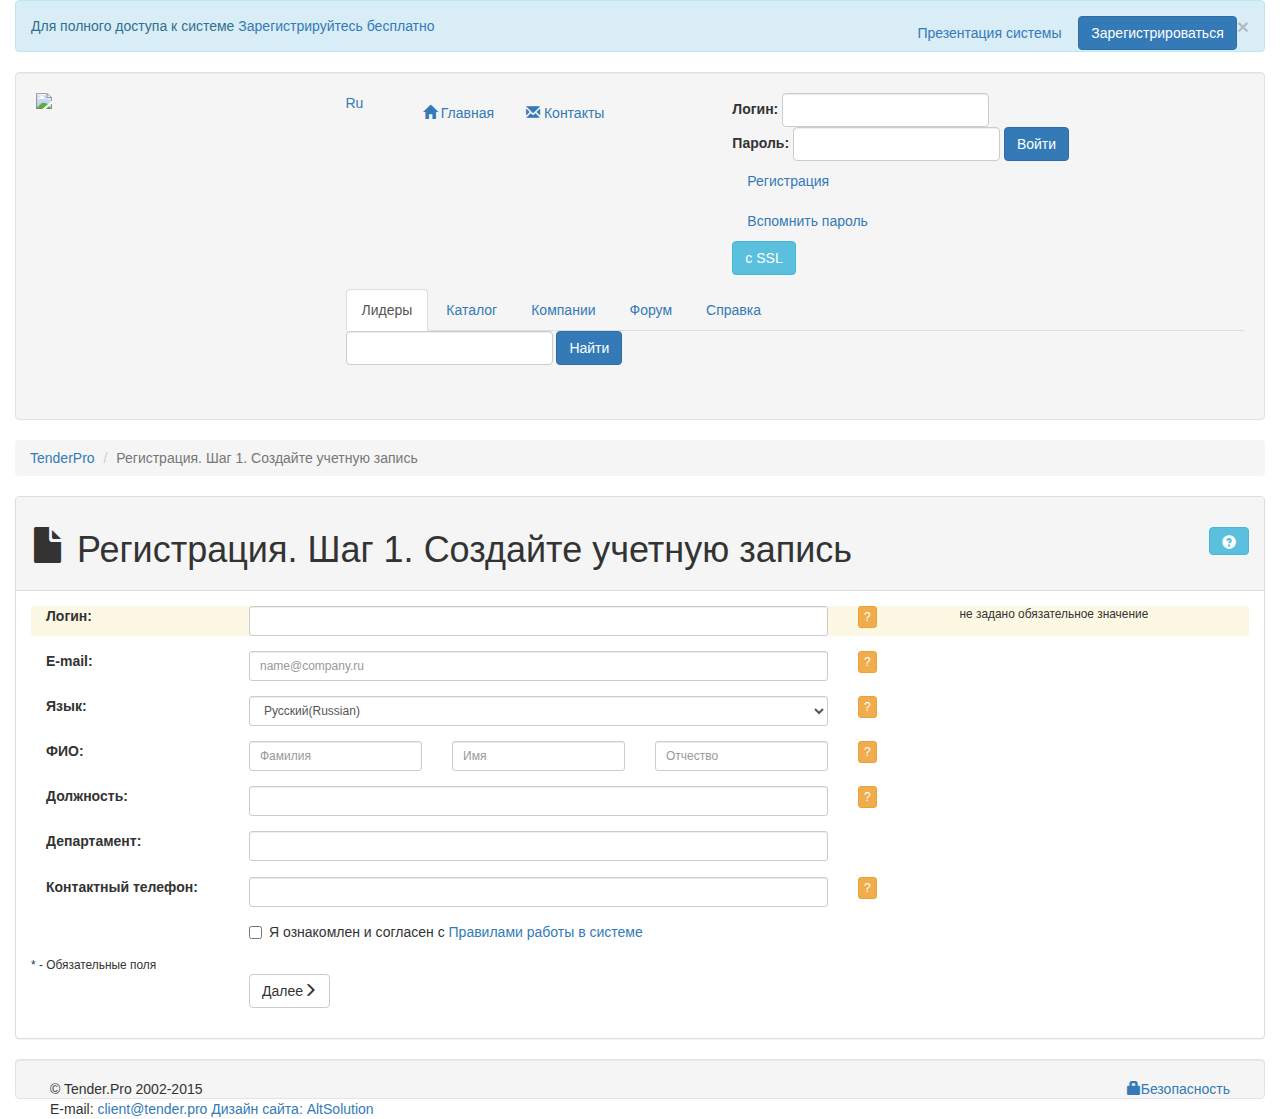
==== version/index.html @ ef75043a "sceleton" ====
<!DOCTYPE>
<html>
    <head>
        <title>Регистрация. Шаг 1. Создайте учетную запись - Tender.Pro</title>
        <meta http-equiv="Content-Type" content="text/html; charset=UTF-8">

        <link rel="stylesheet" href="https://maxcdn.bootstrapcdn.com/bootstrap/3.3.5/css/bootstrap.min.css"/>
        <link rel="stylesheet" href="../css/index.css"/>

        <script src="https://ajax.googleapis.com/ajax/libs/jquery/2.1.4/jquery.min.js"></script>
        <script src="https://maxcdn.bootstrapcdn.com/bootstrap/3.3.5/js/bootstrap.min.js"></script>
        <script src="../js/index.js"></script>
    </head>
    <body>
        <div class="container-fluid">
            <div class="alert alert-info">
                Для полного доступа к системе <a href="">Зарегистрируйтесь бесплатно</a>
                <span class="pull-right">
                    <a href="" class="btn btn-link">Презентация системы</a>
                    <a href="" class="btn btn-primary">Зарегистрироваться</a>
                    <button class="close" data-dismiss="alert">&times;</button>
                </span>

            </div>

            <div class="well header">
                <div class="navbar">
                    <div class="navbar-inner row">
                        <div class="col-md-3">
                            <a href="" class="brand"><img src="../images/header/header_logo.png"/></a>
                        </div>
                        <div class="col-md-9">
                            <div class="row">
                                <div class="dropdown col-md-1">
                                    <a href="" class="dropdown-toggle" data-toggle="dropdown">
                                        <span class="ic-flag ic-flag-ru"></span>
                                        Ru
                                    </a>
                                    <ul class="dropdown-menu">
                                        <li><a href="">
                                            <span class="ic-flag ic-flag-ru"></span>
                                            Ru
                                        </a></li>
                                        <li><a href="">
                                            <span class="ic-flag ic-flag-ua"></span>
                                            Ua
                                        </a></li>
                                        <li><a href="">
                                            <span class="ic-flag ic-flag-en"></span>
                                            En
                                        </a></li>
                                    </ul>
                                </div>
                                <ul class="nav nav-pills col-md-4">
                                    <li><a href=""><i class="glyphicon glyphicon-home"></i> Главная</a></li>
                                    <li><a href=""><i class="glyphicon glyphicon-envelope"></i> Контакты</a> </li>
                                </ul>
                                <form class="enter-form form-inline col-md-6">
                                    <div class="form-group">
                                        <label for="login">Логин:</label>
                                        <input type="text" class="form-control" id="login" />
                                    </div>
                                    <div class="form-group">
                                        <label for="password">Пароль:</label>
                                        <input type="text" class="form-control" id="password" />
                                    </div>
                                    <button type="submit" class="btn btn-primary">Войти</button>
                                    <div class="form-group">
                                        <ul class="nav">
                                            <li><a href="">Регистрация</a></li>
                                            <li><a href="">Вспомнить пароль</a></li>
                                        </ul>
                                        <a href="" class="btn btn-info">с SSL</a>
                                    </div>
                                </form>
                            </div>
                            <ul class="nav nav-tabs">
                                <li class="active"><a href="">Лидеры</a></li>
                                <li><a href="">Каталог</a></li>
                                <li><a href="">Компании</a></li>
                                <li><a href="">Форум</a></li>
                                <li><a href="">Справка</a></li>
                            </ul>
                            <form class="form-inline search-form">
                                <div class="form-group">
                                    <input type="text" class="form-control search-qery"
                                           plaseholder="Поиск по тендерам"/>
                                    <button type="submit" class="btn btn-primary">Найти</button>
                                </div>
                            </form>
                        </div>

                    </div>
                </div>
            </div>
            <ul class="breadcrumb">
                <li><a href="">TenderPro</a></li>
                <li class="active">Регистрация. Шаг 1. Создайте учетную запись</li>
            </ul>
            <div class="panel panel-default main-content">
                <div class="panel-heading">
                    <h1 class="main-header">
                        <i class="glyphicon glyphicon-file"></i>
                        Регистрация. Шаг 1. Создайте учетную запись
                        <a href="" class="btn btn-info btn-rnd pull-right"
                           title="Справка"><i class="glyphicon glyphicon-question-sign"></i></a>
                    </h1>
                </div>
                <div class="panel-body">
                    <form>
                        <div class="form-group clearfix bg-warning main-form-group">
                            <label class="col-md-2 control-label">Логин:</label>
                            <div class="col-md-6 input-group-sm">
                                <input type="text" class="form-control"/>

                            </div>
                            <div class="col-md-1 btn-group-xs">
                                <button type="button" class="btn btn-warning btn-rnd" data-toggle="tooltip"
                                        data-placement="right"
                                        title="Не менее пяти символов, допустимы только латинские буквы и цифры">
                                    ?
                                </button>
                            </div>
                            <div class="col-md-3 error-text">
                                <small>не задано обязательное значение</small>
                            </div>
                        </div>
                        <div class="form-group clearfix main-form-group">
                            <label class="col-md-2 control-label">E-mail:</label>
                            <div class="col-md-6 input-group-sm">
                                <input type="email" placeholder="name@company.ru" class="form-control"/>
                            </div>
                            <div class="col-md-1 btn-group-xs">
                                <button type="button" class="btn btn-warning btn-rnd" data-toggle="tooltip"
                                        data-placement="right"
                                        title="На указанный e-mail будет выслано письмо с подтверждением">
                                    ?
                                </button>
                            </div>
                            <div class="col-md-3 error-text">
                            </div>
                        </div>
                        <div class="form-group clearfix main-form-group">
                            <label class="col-md-2 control-label">Язык:</label>
                            <div class="col-md-6 input-group-sm">
                                <select class="selectpicker form-control">
                                    <option selected="selected">Русский(Russian)</option>
                                    <option>English</option>
                                </select>
                            </div>
                            <div class="col-md-1 btn-group-xs">
                                <button type="button" class="btn btn-warning btn-rnd" data-toggle="tooltip"
                                        data-placement="right"
                                        title="Язык по умолчанию для вашей учетной записи">
                                    ?
                                </button>
                            </div>
                            <div class="col-md-3 error-text">
                            </div>
                        </div>
                        <div class="form-group clearfix main-form-group">
                            <label class="col-md-2 control-label">ФИО:</label>
                            <div class="col-md-2 input-group-sm">
                                <input type="text" class="form-control" placeholder="Фамилия"/>
                            </div>
                            <div class="col-md-2 input-group-sm">
                                <input type="text" class="form-control" placeholder="Имя"/>
                            </div>
                            <div class="col-md-2 input-group-sm">
                                <input type="text" class="form-control" placeholder="Отчество"/>
                            </div>
                            <div class="col-md-1 btn-group-xs">
                                <button type="button" class="btn btn-warning btn-rnd" data-toggle="tooltip"
                                        data-placement="right"
                                        title="ФИО администратора учетной записи">
                                    ?
                                </button>
                            </div>
                            <div class="col-md-4 error-text">
                            </div>
                        </div>
                        <div class="form-group clearfix">
                            <label class="col-md-2 control-label">Должность:</label>
                            <div class="col-md-6 input-group-sm">
                                <input type="text" class="form-control"/>
                            </div>
                            <div class="col-md-1 btn-group-xs">
                                <button type="button" class="btn btn-warning btn-rnd" data-toggle="tooltip"
                                        data-placement="right"
                                        title="Должность или направление деятельности, например &quot;Экономист&quot; или &quot;Буровое и обогатительное оборудование&quot;">
                                    ?
                                </button>
                            </div>
                            <div class="col-md-4 error-text">
                            </div>
                        </div>
                        <div class="form-group clearfix">
                            <label class="col-md-2 control-label">Департамент:</label>
                            <div class="col-md-6 input-group-sm">
                                <input type="text" class="form-control"/>
                            </div>
                            <div class="col-md-4 error-text col-md-offset-1">
                            </div>
                        </div>
                        <div class="form-group clearfix main-form-group">
                            <label class="col-md-2 control-label">Контактный телефон:</label>
                            <div class="col-md-6 input-group-sm">
                                <input type="text" class="form-control"/>
                            </div>
                            <div class="col-md-1 btn-group-xs">
                                <button type="button" class="btn btn-warning btn-rnd" data-toggle="tooltip"
                                        data-placement="right"
                                        title="Номер телефона в федеральном формате, например +7-912-866-12-34 или +7(945) 123-45-56">
                                    ?
                                </button>
                            </div>
                            <div class="col-md-3 error-text">
                            </div>
                        </div>
                        <div class="form-group clearfix">
                            <div class="col-md-10 input-group-sm col-md-offset-2">
                                <label class="checkbox-inline">
                                    <input type="checkbox"/>
                                    Я ознакомлен и согласен с <a href="" target="_blank">Правилами работы в системе</a>
                                </label>
                            </div>
                        </div>
                        <div class="footnote clearfix">
                            <small><span class="star">*</span> - Обязательные поля</small>
                        </div>
                        <div class="form-group clearfix">
                            <div class="col-md-10 col-md-offset-2">
                                <button type="submit" class="btn btn-default">
                                    Далее<i class="glyphicon glyphicon-menu-right"></i>
                                </button>
                            </div>
                        </div>
                    </form>
                </div>
            </div>
            <div class="well footer">
                <div class="col-md-6 text-left copy-text">
                    &copy; Tender.Pro 2002-2015<br/>
                    E-mail: <a href="mailto:client@tender.pro">client@tender.pro</a>
                    <a href="" target="_blank">Дизайн сайта: AltSolution</a>
                </div>
                <div class="col-md-6 text-right">
                    <span class="browsers" title="Совместим с различными браузерами"></span>
                    <a href=""><i class="glyphicon glyphicon-lock"></i>Безопасность</a>
                </div>
            </div>

        </div>
    </body>
</html>
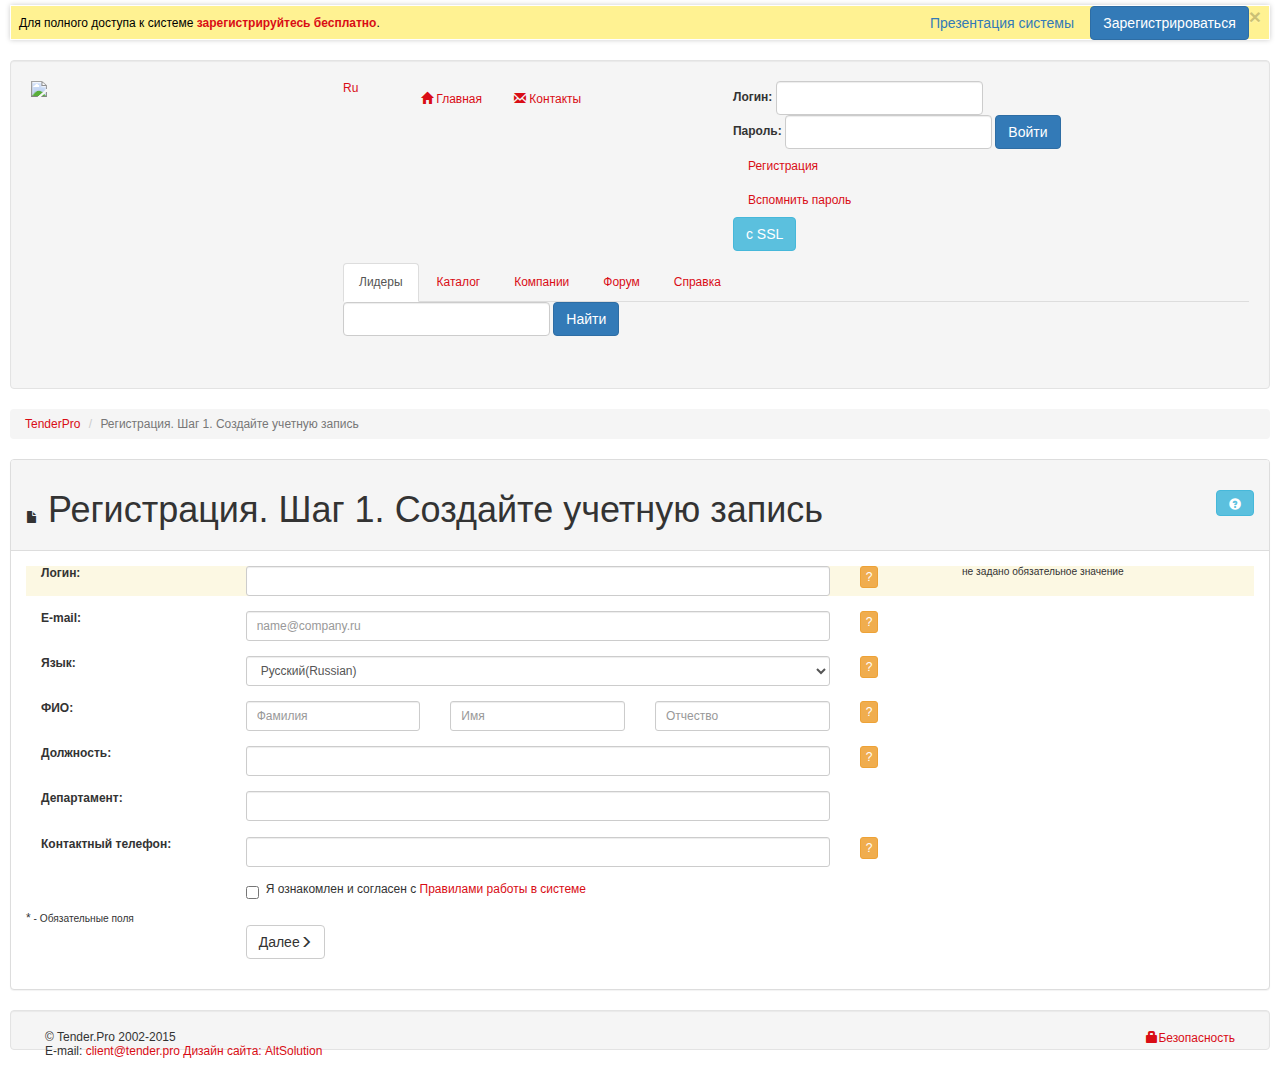
==== commit 3eb63bf7: "styles" ====
--- a/version/index.html
+++ b/version/index.html
@@ -13,8 +13,8 @@
     </head>
     <body>
         <div class="container-fluid">
-            <div class="alert alert-info">
-                Для полного доступа к системе <a href="">Зарегистрируйтесь бесплатно</a>
+            <div class="alert alert-info main-page-alert">
+                Для полного доступа к системе <b>зарегистрируйтесь бесплатно</b>.
                 <span class="pull-right">
                     <a href="" class="btn btn-link">Презентация системы</a>
                     <a href="" class="btn btn-primary">Зарегистрироваться</a>
--- a/css/index.css
+++ b/css/index.css
@@ -0,0 +1,36 @@
+*{
+    font: normal 12px Tahoma, Helvetica, sans-serif;
+}
+
+a{
+    color: #D90D15;
+}
+
+.container-fluid{
+    padding: 0 10px;
+}
+
+.alert{
+    margin-top: 5px;
+    border: 1px solid #FFFFFF;
+    padding: 0 8px;
+    height: 35px;
+    line-height: 35px;
+    -webkit-box-shadow: 0px 0px 5px 0px rgba(204,204,204,1);
+    -moz-box-shadow: 0px 0px 5px 0px rgba(204,204,204,1);
+    box-shadow: 0px 0px 5px 0px rgba(204,204,204,1);
+    border-radius: 0;
+}
+
+.alert-info{
+    background: #fff292;
+    color: #000000;
+}
+
+    .alert-info > b{
+        color: #D90D15;
+    }
+
+.main-page-alert{
+    display: none;
+}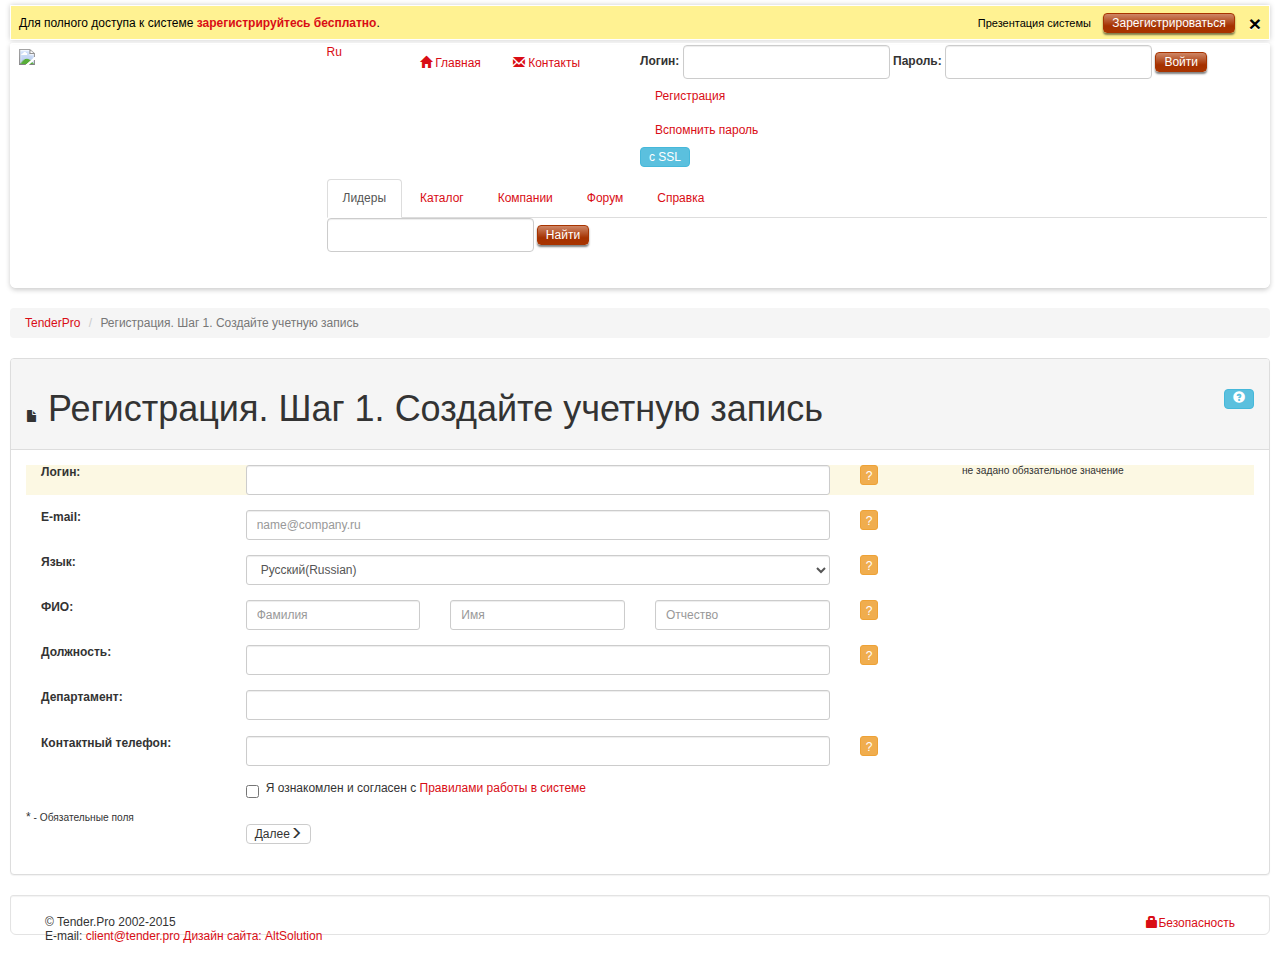
==== commit 0e8523e7: "styles" ====
--- a/version/index.html
+++ b/version/index.html
@@ -3,6 +3,8 @@
     <head>
         <title>Регистрация. Шаг 1. Создайте учетную запись - Tender.Pro</title>
         <meta http-equiv="Content-Type" content="text/html; charset=UTF-8">
+
+        <link rel="icon" href="http://www.tender.pro/favicon.ico"/>
 
         <link rel="stylesheet" href="https://maxcdn.bootstrapcdn.com/bootstrap/3.3.5/css/bootstrap.min.css"/>
         <link rel="stylesheet" href="../css/index.css"/>
@@ -51,11 +53,11 @@
                                         </a></li>
                                     </ul>
                                 </div>
-                                <ul class="nav nav-pills col-md-4">
+                                <ul class="nav nav-pills col-md-3">
                                     <li><a href=""><i class="glyphicon glyphicon-home"></i> Главная</a></li>
                                     <li><a href=""><i class="glyphicon glyphicon-envelope"></i> Контакты</a> </li>
                                 </ul>
-                                <form class="enter-form form-inline col-md-6">
+                                <form class="enter-form form-inline col-md-8">
                                     <div class="form-group">
                                         <label for="login">Логин:</label>
                                         <input type="text" class="form-control" id="login" />
--- a/css/index.css
+++ b/css/index.css
@@ -11,7 +11,7 @@
 }
 
 .alert{
-    margin-top: 5px;
+    margin: 5px 0 3px 0;
     border: 1px solid #FFFFFF;
     padding: 0 8px;
     height: 35px;
@@ -31,6 +31,97 @@
         color: #D90D15;
     }
 
+    .alert-info .close{
+        opacity: 1;
+        margin-left: 14px;
+        outline: none;
+    }
+
+        .alert-info .close:hover{
+            color: #D90D15;
+        }
+
+
 .main-page-alert{
     display: none;
-}+}
+    .main-page-alert .pull-right{
+        padding-top: 7px;
+    }
+        .main-page-alert .pull-right a.btn-link{
+            color: #000000;
+            font-size: 11px;
+        }
+
+.btn{
+    height: 20px;
+    line-height: 18px;
+    padding: 0 8px;
+    font-size: 12px;
+}
+.btn-primary{
+    border: 1px #a83400 solid;
+    -webkit-box-shadow: 0 2px 2px 0 rgba(0,0,0,0.5);
+    -moz-box-shadow: 0 2px 2px 0 rgba(0,0,0,0.5);
+    box-shadow: 0 2px 2px 0 rgba(0,0,0,0.5);
+    background: url([data-uri]);
+    background: -moz-linear-gradient(top, #ce8767 0%, #a53100 66%, #a83400 100%); /* FF3.6+ */
+    background: -webkit-gradient(linear, left top, left bottom, color-stop(0%,#ce8767), color-stop(66%,#a53100), color-stop(100%,#a83400)); /* Chrome,Safari4+ */
+    background: -webkit-linear-gradient(top, #ce8767 0%,#a53100 66%,#a83400 100%); /* Chrome10+,Safari5.1+ */
+    background: -o-linear-gradient(top, #ce8767 0%,#a53100 66%,#a83400 100%); /* Opera 11.10+ */
+    background: -ms-linear-gradient(top, #ce8767 0%,#a53100 66%,#a83400 100%); /* IE10+ */
+    background: linear-gradient(to bottom, #ce8767 0%,#a53100 66%,#a83400 100%); /* W3C */
+    filter: progid:DXImageTransform.Microsoft.gradient( startColorstr='#ce8767', endColorstr='#a83400',GradientType=0 ); /* IE6-8 */
+}
+.btn-primary:hover{
+    border: 1px #a83400 solid;
+    background: #a53100;
+    -webkit-box-shadow: 0 -2px 2px 0 rgba(0,0,0,0.5);
+    -moz-box-shadow: 0 -2px 2px 0 rgba(0,0,0,0.5);
+    box-shadow: 0 -2px 2px 0 rgba(0,0,0,0.5);
+}
+
+.well{
+    background: transparent;
+    -webkit-border-radius: 3px;
+    -webkit-border-bottom-right-radius: 6px;
+    -webkit-border-bottom-left-radius: 6px;
+    -moz-border-radius: 3px;
+    -moz-border-radius-bottomright: 6px;
+    -moz-border-radius-bottomleft: 6px;
+    border-radius: 3px;
+    border-bottom-right-radius: 6px;
+    border-bottom-left-radius: 6px;
+}
+
+    .well.header{
+        padding: 0;
+        border-color: #FFFFFF;
+        border-width: 1px 2px 3px 2px;
+        -webkit-box-shadow: 0 2px 5px 0 rgba(204,204,204,1);
+        -moz-box-shadow: 0 2px 5px 0 rgba(204,204,204,1);
+        box-shadow: 0 2px 5px 0 rgba(204,204,204,1);
+
+        background: url("../images/header/header_top_back.png") repeat-x left -3px;
+    }
+
+        .well.header .col-md-1,
+        .well.header .col-md-2,
+        .well.header .col-md-3,
+        .well.header .col-md-4,
+        .well.header .col-md-5,
+        .well.header .col-md-6,
+        .well.header .col-md-7,
+        .well.header .col-md-8,
+        .well.header .col-md-9{
+            padding: 0;
+        }
+        .well.header .row{
+            margin-left: 0;
+            margin-right: 0;
+        }
+
+        .well.header .brand{
+            display: inline-block;
+            padding: 4px 6px;
+        }
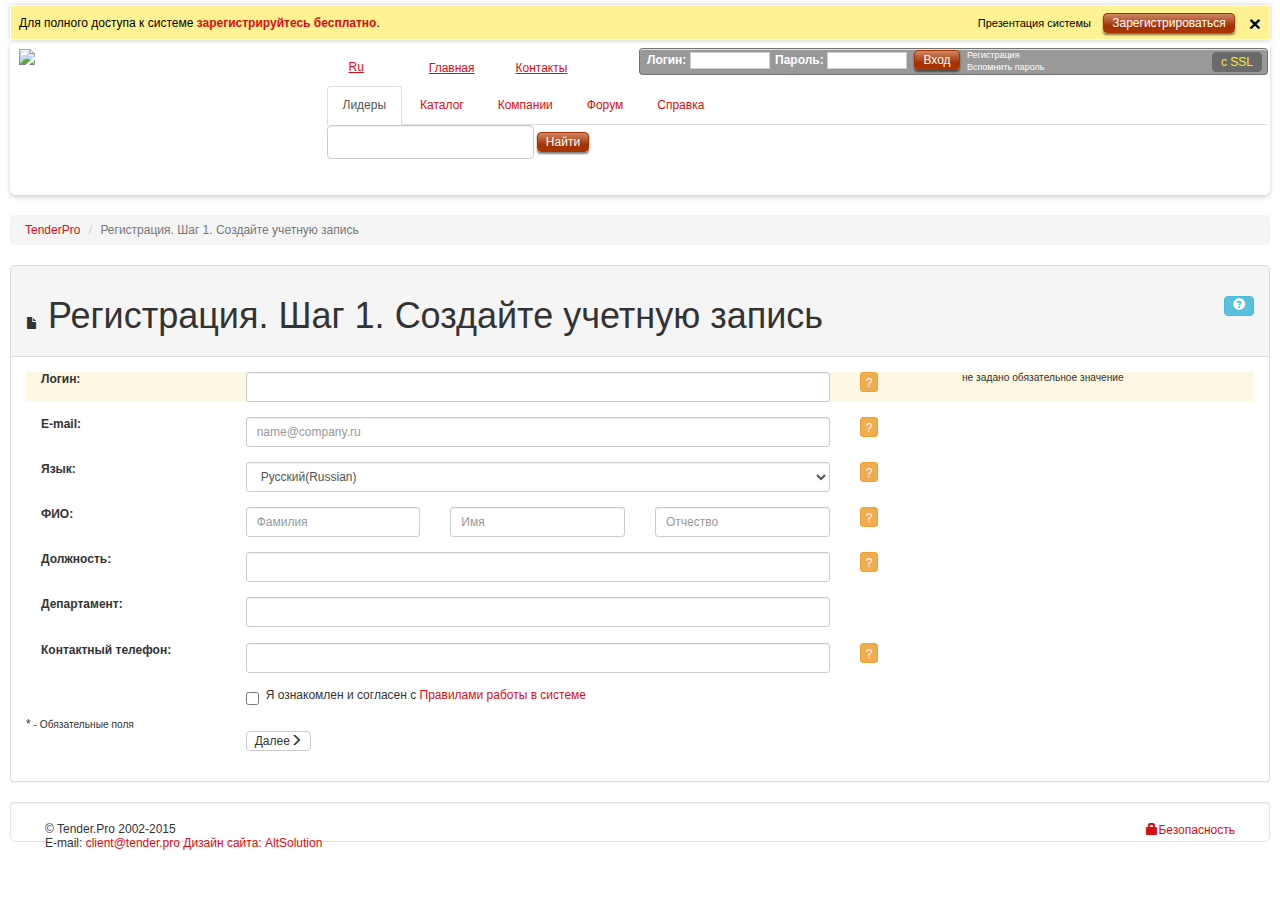
==== commit 1ea1a38a: "styles" ====
--- a/version/index.html
+++ b/version/index.html
@@ -32,7 +32,7 @@
                             <a href="" class="brand"><img src="../images/header/header_logo.png"/></a>
                         </div>
                         <div class="col-md-9">
-                            <div class="row">
+                            <div class="row first-nav-row">
                                 <div class="dropdown col-md-1">
                                     <a href="" class="dropdown-toggle" data-toggle="dropdown">
                                         <span class="ic-flag ic-flag-ru"></span>
@@ -54,8 +54,8 @@
                                     </ul>
                                 </div>
                                 <ul class="nav nav-pills col-md-3">
-                                    <li><a href=""><i class="glyphicon glyphicon-home"></i> Главная</a></li>
-                                    <li><a href=""><i class="glyphicon glyphicon-envelope"></i> Контакты</a> </li>
+                                    <li><a href=""><i class="glyphicon glyphicon-home"></i>Главная</a></li>
+                                    <li><a href=""><i class="glyphicon glyphicon-envelope"></i>Контакты</a> </li>
                                 </ul>
                                 <form class="enter-form form-inline col-md-8">
                                     <div class="form-group">
@@ -64,16 +64,16 @@
                                     </div>
                                     <div class="form-group">
                                         <label for="password">Пароль:</label>
-                                        <input type="text" class="form-control" id="password" />
+                                        <input type="password" class="form-control" id="password" />
                                     </div>
-                                    <button type="submit" class="btn btn-primary">Войти</button>
+                                    <button type="submit" class="btn btn-primary">Вход</button>
                                     <div class="form-group">
                                         <ul class="nav">
                                             <li><a href="">Регистрация</a></li>
                                             <li><a href="">Вспомнить пароль</a></li>
                                         </ul>
-                                        <a href="" class="btn btn-info">с SSL</a>
                                     </div>
+                                    <a href="" class="btn btn-info">с SSL</a>
                                 </form>
                             </div>
                             <ul class="nav nav-tabs">
--- a/css/index.css
+++ b/css/index.css
@@ -125,3 +125,162 @@
             display: inline-block;
             padding: 4px 6px;
         }
+
+        .well.header .first-nav-row{
+            height: 40px;
+        }
+
+            .well.header .first-nav-row .dropdown{
+                position: relative;
+                padding-top: 14px;
+            }
+
+                .well.header .first-nav-row .dropdown:hover .dropdown-menu{
+                   display: block;
+                }
+
+            .well.header .first-nav-row .dropdown-toggle{
+                text-decoration: underline;
+                line-height: 16px;
+            }
+
+                .well.header .first-nav-row .dropdown-toggle:hover{
+                    color: #D90D15;
+                    text-decoration: none;
+                }
+
+            .well.header .first-nav-row .dropdown-menu{
+                position: absolute;
+                top: 7px;
+                left: -7px;
+                padding: 2px 0;
+                min-width: 40px;
+                background: #f3f3f3;
+            }
+
+                .well.header .first-nav-row .dropdown-menu>li>a{
+                    padding: 2px 6px;
+                    color: #D90D15;
+                    text-decoration: underline;
+                }
+
+                    .well.header .first-nav-row .dropdown-menu>li>a:hover{
+                        background: transparent;
+                        text-decoration: none;
+                    }
+
+            .well.header .first-nav-row .nav-pills{
+                padding-top: 5px;
+            }
+
+                .well.header .first-nav-row .nav-pills > li > a{
+                    padding-left: 0;
+                    text-decoration: underline;
+                }
+
+                    .well.header .first-nav-row .nav-pills > li > a:hover {
+                        text-decoration: none;
+                        background: transparent;
+                        color: #D90D15;
+                    }
+
+        .well.header .nav-tabs{
+            background: ;
+        }
+
+.ic-flag{
+    display: block;
+    float: left;
+    width: 16px;
+    height: 11px;
+    margin: 2px 6px 0 0;
+    background: url(../images/icons/flags_matrix.png) 0 0 no-repeat;
+}
+.ic-flag-ru{
+    background-position: -288px -231px;
+}
+.ic-flag-ua{
+    background-position: -336px -11px;
+}
+.ic-flag-en{
+    background-position: -336px -121px;
+}
+
+.glyphicon-home,
+.glyphicon-envelope{
+    width: 12px;
+    height: 12px;
+    display: inline-block;
+    margin-right: 12px;
+}
+
+.glyphicon-home:before,
+.glyphicon-envelope:before{
+    content:" ";
+}
+
+.glyphicon-home{
+    background: url("../images/header/header_icon_home.gif") no-repeat left top;
+}
+.glyphicon-envelope{
+    background: url("../images/header/header_icon_contacts.gif") no-repeat left top;
+}
+
+.enter-form{
+    margin-top: 4px;
+    background: #999999;
+    padding: 0 5px!important;
+    border-top: 1px solid #e3e3e3;
+    -webkit-border-radius: 3px;
+    -moz-border-radius: 3px;
+    border-radius: 3px;
+    -webkit-box-shadow: 0px 0px 0px 1px rgba(101,101,101,0.91);
+    -moz-box-shadow: 0px 0px 0px 1px rgba(101,101,101,0.91);
+    box-shadow: 0px 0px 0px 1px rgba(101,101,101,0.91);
+}
+
+    .enter-form .form-group{
+        padding-left: 2px;
+    }
+
+        .enter-form .form-group label{
+            color: #FFFFFF;
+        }
+
+        .enter-form .form-group .form-control{
+            border-radius: 0;
+            width: 80px;
+            padding: 0;
+            font-size: 13px;
+            line-height: 17px;
+            height: 17px;
+            text-indent: 2px;
+            box-shadow: none;
+        }
+
+    .enter-form .btn-primary{
+        margin: -4px 0 0 4px;
+    }
+
+    .enter-form .nav{
+        float: left;
+    }
+
+    .enter-form .nav>li>a{
+        padding: 0 0 2px 2px;
+        color: #FFFFFF;
+        font-size: 9px;
+    }
+
+        .enter-form .nav>li>a:hover{
+            background: none;
+            color: #FFE51F;
+        }
+
+    .enter-form .btn-info{
+        float: right;
+        margin-top: 2px;
+        background: #6a6a6a;
+        border-color: #6a6a6a;
+        color: #FFE51F;
+    }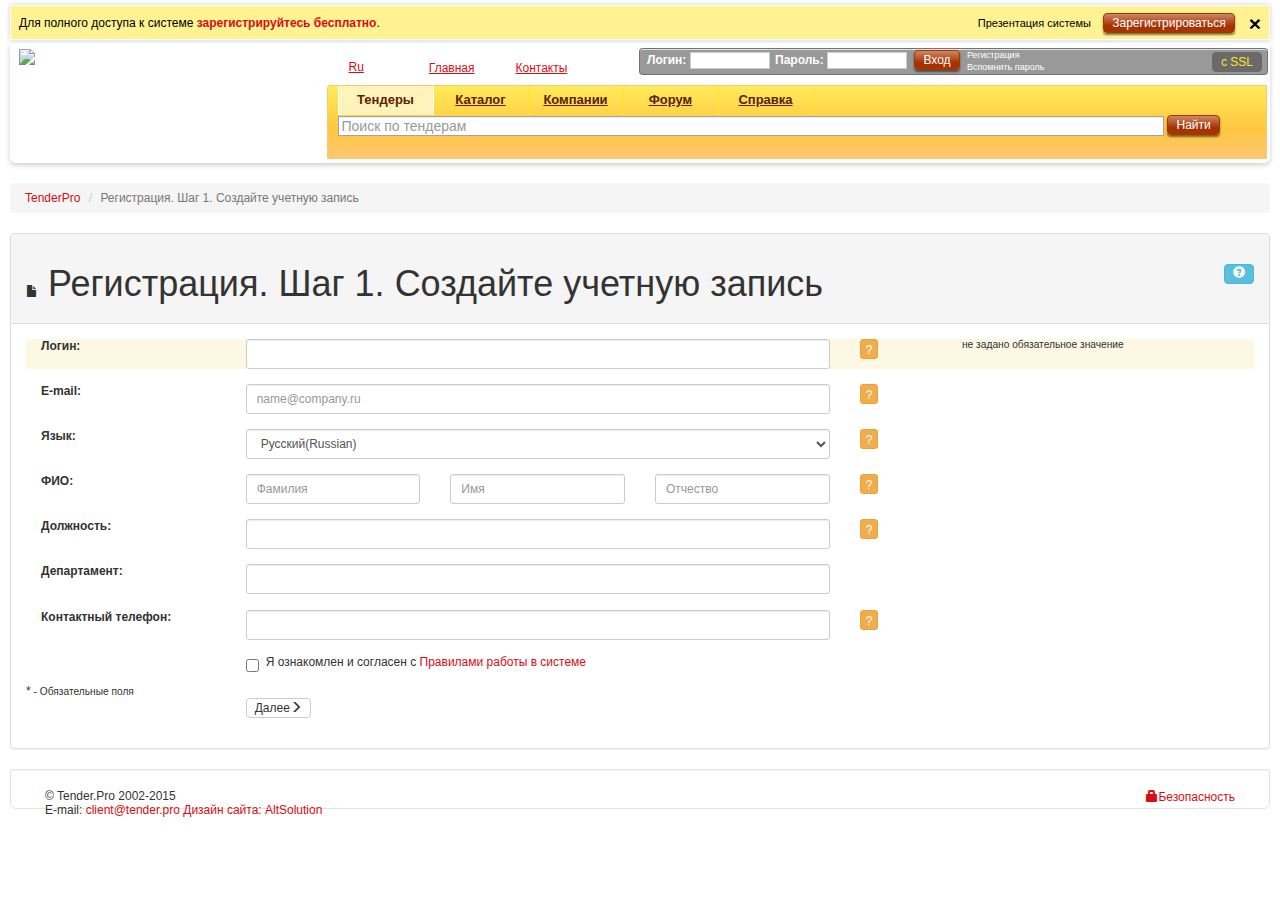
==== commit 2703cd19: "styles header" ====
--- a/version/index.html
+++ b/version/index.html
@@ -76,20 +76,64 @@
                                     <a href="" class="btn btn-info">с SSL</a>
                                 </form>
                             </div>
-                            <ul class="nav nav-tabs">
-                                <li class="active"><a href="">Лидеры</a></li>
-                                <li><a href="">Каталог</a></li>
-                                <li><a href="">Компании</a></li>
-                                <li><a href="">Форум</a></li>
-                                <li><a href="">Справка</a></li>
-                            </ul>
-                            <form class="form-inline search-form">
-                                <div class="form-group">
-                                    <input type="text" class="form-control search-qery"
-                                           plaseholder="Поиск по тендерам"/>
-                                    <button type="submit" class="btn btn-primary">Найти</button>
+                            <div class="tabs-wrapper">
+                                <ul class="nav nav-tabs">
+                                    <li class="active">
+                                        <a href="#tender" aria-controls="tender" role="tab" data-toggle="tab">Тендеры</a>
+                                    </li>
+                                    <li>
+                                        <a href="#catalog" aria-controls="catalog" role="tab" data-toggle="tab">
+                                            Каталог
+                                        </a>
+                                    </li>
+                                    <li>
+                                        <a href="#company" aria-controls="company" role="tab" data-toggle="tab">Компании
+                                        </a>
+                                    </li>
+                                    <li>
+                                        <a href="#forum" aria-controls="forum" role="tab" data-toggle="tab">Форум</a>
+                                    </li>
+                                    <li><a href="">Справка</a></li>
+                                </ul>
+                                <div class="tab-content">
+                                    <div role="tabpanel" class="tab-pane active" id="tender">
+                                        <form class="form-inline search-form">
+                                            <div class="form-group">
+                                                <input type="text" class="form-control search-qery"
+                                                       placeholder="Поиск по тендерам"/>
+                                                <button type="submit" class="btn btn-primary">Найти</button>
+                                            </div>
+                                        </form>
+                                    </div>
+                                    <div role="tabpanel" class="tab-pane" id="catalog">
+                                        <form class="form-inline search-form">
+                                            <div class="form-group">
+                                                <input type="text" class="form-control search-qery"
+                                                       placeholder="Поиск по каталогу"/>
+                                                <button type="submit" class="btn btn-primary">Найти</button>
+                                            </div>
+                                        </form>
+                                    </div>
+                                    <div role="tabpanel" class="tab-pane" id="company">
+                                        <form class="form-inline search-form">
+                                            <div class="form-group">
+                                                <input type="text" class="form-control search-qery"
+                                                       placeholder="Поиск по компаниям"/>
+                                                <button type="submit" class="btn btn-primary">Найти</button>
+                                            </div>
+                                        </form>
+                                    </div>
+                                    <div role="tabpanel" class="tab-pane" id="forum">
+                                        <form class="form-inline search-form">
+                                            <div class="form-group">
+                                                <input type="text" class="form-control search-qery"
+                                                       placeholder="Поиск по форуму"/>
+                                                <button type="submit" class="btn btn-primary">Найти</button>
+                                            </div>
+                                        </form>
+                                    </div>
                                 </div>
-                            </form>
+                            </div>
                         </div>
 
                     </div>
--- a/css/index.css
+++ b/css/index.css
@@ -183,9 +183,87 @@
                         background: transparent;
                         color: #D90D15;
                     }
+        .well.header .tabs-wrapper{
+            padding: 0 10px 10px 10px;
+
+            background: #ffeb5b;
+            background: url([data-uri]);
+            background: -moz-linear-gradient(top,  #ffeb5b 0%, #fdc73e 60%, #fdc673 100%);
+            background: -webkit-gradient(linear, left top, left bottom, color-stop(0%,#ffeb5b), color-stop(60%,#fdc73e), color-stop(100%,#fdc673));
+            background: -webkit-linear-gradient(top,  #ffeb5b 0%,#fdc73e 60%,#fdc673 100%);
+            background: -o-linear-gradient(top,  #ffeb5b 0%,#fdc73e 60%,#fdc673 100%);
+            background: -ms-linear-gradient(top,  #ffeb5b 0%,#fdc73e 60%,#fdc673 100%);
+            background: linear-gradient(to bottom,  #ffeb5b 0%,#fdc73e 60%,#fdc673 100%);
+            filter: progid:DXImageTransform.Microsoft.gradient( startColorstr='#ffeb5b', endColorstr='#fdc673',GradientType=0 );
+
+            border: 1px solid #fdc673;
+
+            -webkit-border-top-left-radius: 3px;
+            -moz-border-radius-topleft: 3px;
+            border-top-left-radius: 3px;
+        }
 
         .well.header .nav-tabs{
-            background: ;
+            border-bottom: none;
+        }
+
+            .well.header .nav-tabs>li>a{
+                color: #5D2100;
+                font-weight: bold;
+                font-size: 13px;
+                text-decoration: underline;
+                padding: 5px 0;
+                width: 96px;
+                text-align: center;
+                position: relative;
+                z-index: 1;
+                border-left: 1px solid #FFE51F;
+                border-right: 1px solid #FFE51F;
+                border-bottom: 0;
+                border-top: 0;
+                margin-right: -1px;
+            }
+
+                .well.header .nav-tabs>li>a:hover{
+                    text-decoration: none;
+                    background: transparent;
+                }
+
+            .well.header .nav-tabs>li.active>a{
+                background: #fff3bc url("../images/header/active_r.gif") repeat-x left top;
+                border-right-color: #FFFFFF;
+                border-left-color: #FFFFFF;
+                z-index: 2;
+                text-decoration: none;
+                box-shadow: none;
+                border-radius: 0;
+            }
+
+        .well.header .tab-content{
+            padding-top: 2px;
+        }
+
+            .well.header .tab-content form,
+            .well.header .tab-content .form-group{
+                width: 100%;
+            }
+
+            .well.header .tab-content .form-control{
+                border-radius: 0;
+                width: 90%;
+                border: 1px solid #A3A3A3;
+                color: #5E5E5E;
+                height: 20px;
+                line-height: 18px;
+                padding: 0 20px 0 3px;
+            }
+
+            .well.header .tab-content .btn{
+                margin-top: -2px;
+            }
+
+        .well.header .navbar{
+            margin-bottom: 0;
         }
 
 .ic-flag{
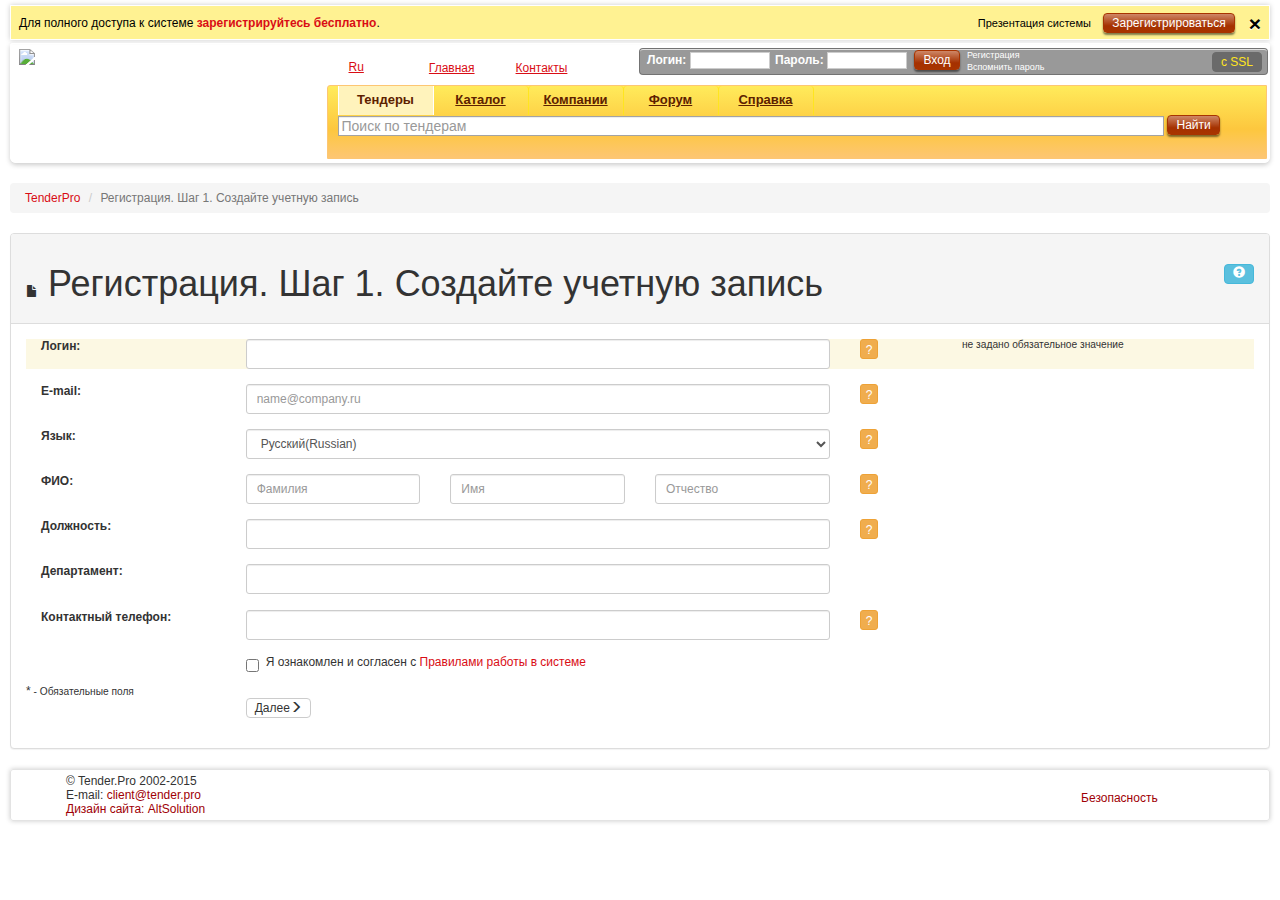
==== commit 8db000f0: "styles footer" ====
--- a/version/index.html
+++ b/version/index.html
@@ -284,15 +284,17 @@
                     </form>
                 </div>
             </div>
-            <div class="well footer">
-                <div class="col-md-6 text-left copy-text">
-                    &copy; Tender.Pro 2002-2015<br/>
-                    E-mail: <a href="mailto:client@tender.pro">client@tender.pro</a>
-                    <a href="" target="_blank">Дизайн сайта: AltSolution</a>
+            <div class="well footer row">
+                <div class="col-md-6 text-left">
+                    <div class="copy-text">
+                        &copy; Tender.Pro 2002-2015<br/>
+                        E-mail: <a href="mailto:client@tender.pro">client@tender.pro</a><br/>
+                        <a href="" target="_blank">Дизайн сайта: AltSolution</a>
+                    </div>
                 </div>
                 <div class="col-md-6 text-right">
+                    <a href="#"><i class="glyphicon glyphicon-lock"></i>Безопасность</a>
                     <span class="browsers" title="Совместим с различными браузерами"></span>
-                    <a href=""><i class="glyphicon glyphicon-lock"></i>Безопасность</a>
                 </div>
             </div>
 
--- a/css/index.css
+++ b/css/index.css
@@ -2,7 +2,8 @@
     font: normal 12px Tahoma, Helvetica, sans-serif;
 }
 
-a{
+a,
+a:hover{
     color: #D90D15;
 }
 
@@ -65,13 +66,12 @@
     -moz-box-shadow: 0 2px 2px 0 rgba(0,0,0,0.5);
     box-shadow: 0 2px 2px 0 rgba(0,0,0,0.5);
     background: url([data-uri]);
-    background: -moz-linear-gradient(top, #ce8767 0%, #a53100 66%, #a83400 100%); /* FF3.6+ */
+    background: -moz-linear-gradient(top, #ce8767 0%, #a53100 66%, #a83400 100%);
     background: -webkit-gradient(linear, left top, left bottom, color-stop(0%,#ce8767), color-stop(66%,#a53100), color-stop(100%,#a83400)); /* Chrome,Safari4+ */
-    background: -webkit-linear-gradient(top, #ce8767 0%,#a53100 66%,#a83400 100%); /* Chrome10+,Safari5.1+ */
-    background: -o-linear-gradient(top, #ce8767 0%,#a53100 66%,#a83400 100%); /* Opera 11.10+ */
-    background: -ms-linear-gradient(top, #ce8767 0%,#a53100 66%,#a83400 100%); /* IE10+ */
-    background: linear-gradient(to bottom, #ce8767 0%,#a53100 66%,#a83400 100%); /* W3C */
-    filter: progid:DXImageTransform.Microsoft.gradient( startColorstr='#ce8767', endColorstr='#a83400',GradientType=0 ); /* IE6-8 */
+    background: -webkit-linear-gradient(top, #ce8767 0%,#a53100 66%,#a83400 100%);
+    background: -o-linear-gradient(top, #ce8767 0%,#a53100 66%,#a83400 100%);
+    background: -ms-linear-gradient(top, #ce8767 0%,#a53100 66%,#a83400 100%);
+    background: linear-gradient(to bottom, #ce8767 0%,#a53100 66%,#a83400 100%);
 }
 .btn-primary:hover{
     border: 1px #a83400 solid;
@@ -194,7 +194,6 @@
             background: -o-linear-gradient(top,  #ffeb5b 0%,#fdc73e 60%,#fdc673 100%);
             background: -ms-linear-gradient(top,  #ffeb5b 0%,#fdc73e 60%,#fdc673 100%);
             background: linear-gradient(to bottom,  #ffeb5b 0%,#fdc73e 60%,#fdc673 100%);
-            filter: progid:DXImageTransform.Microsoft.gradient( startColorstr='#ffeb5b', endColorstr='#fdc673',GradientType=0 );
 
             border: 1px solid #fdc673;
 
@@ -266,6 +265,52 @@
             margin-bottom: 0;
         }
 
+    .well.footer{
+        background: url("../images/footer/footer_back.png") repeat-x left -1px;
+
+        -webkit-border-radius: 3px;
+        -moz-border-radius: 3px;
+        border-radius: 3px;
+
+        -webkit-box-shadow: 0px 0px 5px 0px rgba(204,204,204,1);
+        -moz-box-shadow: 0px 0px 5px 0px rgba(204,204,204,1);
+        box-shadow: 0px 0px 5px 0px rgba(204,204,204,1);
+
+        margin-left: 0;
+        margin-right: 0;
+
+        padding: 4px 0;
+        font-size: 10px;
+    }
+
+        .well.footer .copy-text{
+            background: url("../images/footer/footer_arrows.png") no-repeat left center;
+            padding-left: 50px;
+            margin-left: -10px;
+        }
+
+        .well.footer a,
+        .well.footer a:hover{
+            color: #A00006;
+        }
+
+        .well.footer .col-md-6.text-right{
+            padding-top: 9px;
+        }
+
+            .well.footer .col-md-6.text-right a{
+                line-height: 22px;
+                vertical-align: top;
+            }
+
+        .well.footer .browsers{
+            display: inline-block;
+            height: 22px;
+            width: 103px;
+            background: url(../images/icon_browsers.gif) no-repeat left top;
+            margin-right: -10px;
+        }
+
 .ic-flag{
     display: block;
     float: left;
@@ -291,9 +336,16 @@
     display: inline-block;
     margin-right: 12px;
 }
+.glyphicon-lock{
+    width: 15px;
+    height: 15px;
+    display: inline-block;
+    margin-bottom: 4px;
+}
 
 .glyphicon-home:before,
-.glyphicon-envelope:before{
+.glyphicon-envelope:before,
+.glyphicon-lock:before{
     content:" ";
 }
 
@@ -302,6 +354,9 @@
 }
 .glyphicon-envelope{
     background: url("../images/header/header_icon_contacts.gif") no-repeat left top;
+}
+.glyphicon-lock{
+    background: url("../images/footer/lock_01.gif") no-repeat left top;
 }
 
 .enter-form{
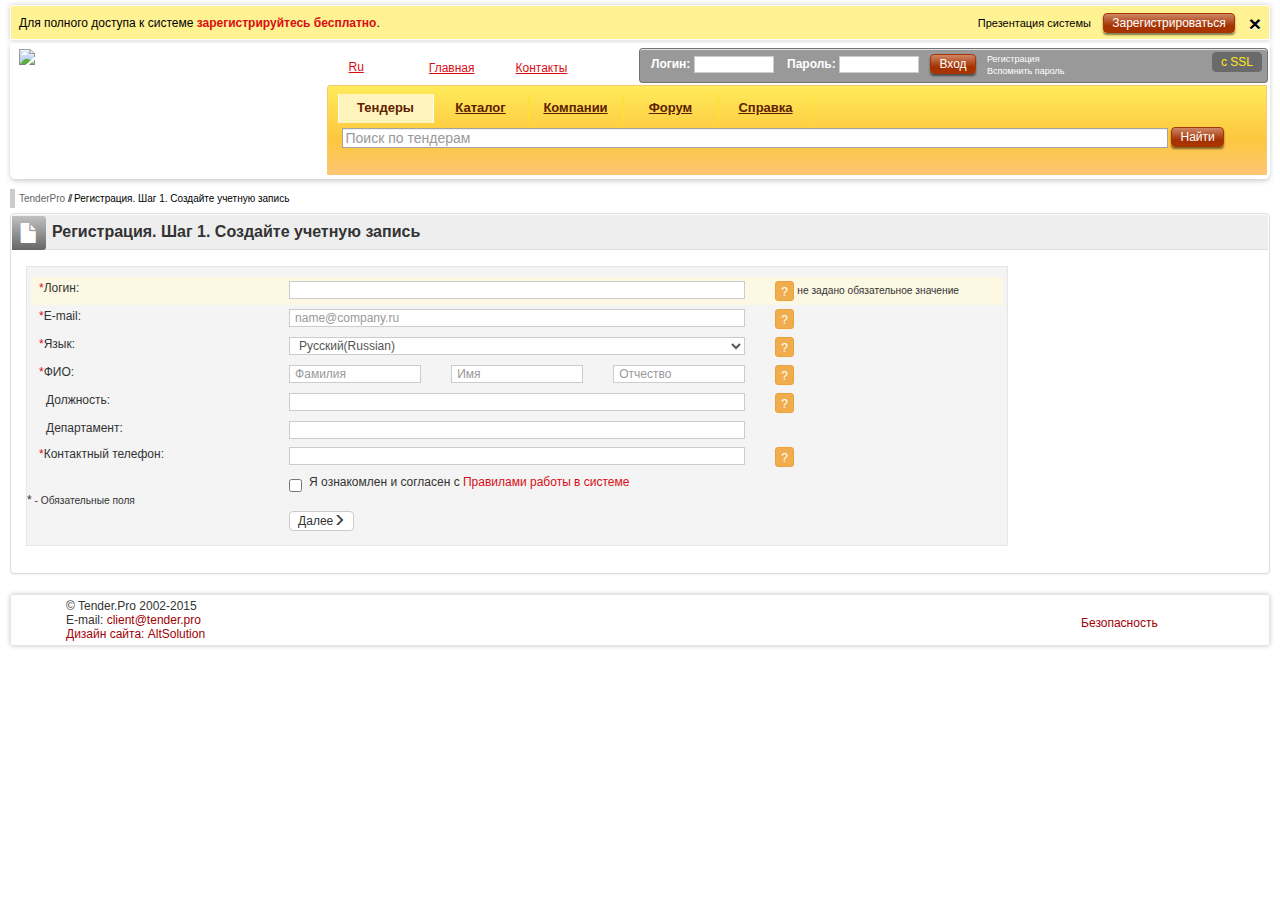
==== commit a8de683d: "styles main part" ====
--- a/version/index.html
+++ b/version/index.html
@@ -155,57 +155,51 @@
                 <div class="panel-body">
                     <form>
                         <div class="form-group clearfix bg-warning main-form-group">
-                            <label class="col-md-2 control-label">Логин:</label>
-                            <div class="col-md-6 input-group-sm">
-                                <input type="text" class="form-control"/>
-
-                            </div>
-                            <div class="col-md-1 btn-group-xs">
+                            <label class="col-md-3 control-label">Логин:</label>
+                            <div class="col-md-6 input-group-sm">
+                                <input type="text" class="form-control"/>
+
+                            </div>
+                            <div class="col-md-3 btn-group-xs">
                                 <button type="button" class="btn btn-warning btn-rnd" data-toggle="tooltip"
                                         data-placement="right"
                                         title="Не менее пяти символов, допустимы только латинские буквы и цифры">
                                     ?
                                 </button>
-                            </div>
-                            <div class="col-md-3 error-text">
-                                <small>не задано обязательное значение</small>
-                            </div>
-                        </div>
-                        <div class="form-group clearfix main-form-group">
-                            <label class="col-md-2 control-label">E-mail:</label>
+                                <small class="error-text">не задано обязательное значение</small>
+                            </div>
+                        </div>
+                        <div class="form-group clearfix main-form-group">
+                            <label class="col-md-3 control-label">E-mail:</label>
                             <div class="col-md-6 input-group-sm">
                                 <input type="email" placeholder="name@company.ru" class="form-control"/>
                             </div>
-                            <div class="col-md-1 btn-group-xs">
+                            <div class="col-md-3 btn-group-xs">
                                 <button type="button" class="btn btn-warning btn-rnd" data-toggle="tooltip"
                                         data-placement="right"
                                         title="На указанный e-mail будет выслано письмо с подтверждением">
                                     ?
                                 </button>
                             </div>
-                            <div class="col-md-3 error-text">
-                            </div>
-                        </div>
-                        <div class="form-group clearfix main-form-group">
-                            <label class="col-md-2 control-label">Язык:</label>
+                        </div>
+                        <div class="form-group clearfix main-form-group">
+                            <label class="col-md-3 control-label">Язык:</label>
                             <div class="col-md-6 input-group-sm">
                                 <select class="selectpicker form-control">
                                     <option selected="selected">Русский(Russian)</option>
                                     <option>English</option>
                                 </select>
                             </div>
-                            <div class="col-md-1 btn-group-xs">
+                            <div class="col-md-3 btn-group-xs">
                                 <button type="button" class="btn btn-warning btn-rnd" data-toggle="tooltip"
                                         data-placement="right"
                                         title="Язык по умолчанию для вашей учетной записи">
                                     ?
                                 </button>
                             </div>
-                            <div class="col-md-3 error-text">
-                            </div>
-                        </div>
-                        <div class="form-group clearfix main-form-group">
-                            <label class="col-md-2 control-label">ФИО:</label>
+                        </div>
+                        <div class="form-group clearfix main-form-group">
+                            <label class="col-md-3 control-label">ФИО:</label>
                             <div class="col-md-2 input-group-sm">
                                 <input type="text" class="form-control" placeholder="Фамилия"/>
                             </div>
@@ -215,56 +209,50 @@
                             <div class="col-md-2 input-group-sm">
                                 <input type="text" class="form-control" placeholder="Отчество"/>
                             </div>
-                            <div class="col-md-1 btn-group-xs">
+                            <div class="col-md-3 btn-group-xs">
                                 <button type="button" class="btn btn-warning btn-rnd" data-toggle="tooltip"
                                         data-placement="right"
                                         title="ФИО администратора учетной записи">
                                     ?
                                 </button>
                             </div>
-                            <div class="col-md-4 error-text">
-                            </div>
-                        </div>
-                        <div class="form-group clearfix">
-                            <label class="col-md-2 control-label">Должность:</label>
-                            <div class="col-md-6 input-group-sm">
-                                <input type="text" class="form-control"/>
-                            </div>
-                            <div class="col-md-1 btn-group-xs">
+                        </div>
+                        <div class="form-group clearfix">
+                            <label class="col-md-3 control-label">Должность:</label>
+                            <div class="col-md-6 input-group-sm">
+                                <input type="text" class="form-control"/>
+                            </div>
+                            <div class="col-md-3 btn-group-xs">
                                 <button type="button" class="btn btn-warning btn-rnd" data-toggle="tooltip"
                                         data-placement="right"
                                         title="Должность или направление деятельности, например &quot;Экономист&quot; или &quot;Буровое и обогатительное оборудование&quot;">
                                     ?
                                 </button>
                             </div>
-                            <div class="col-md-4 error-text">
-                            </div>
-                        </div>
-                        <div class="form-group clearfix">
-                            <label class="col-md-2 control-label">Департамент:</label>
-                            <div class="col-md-6 input-group-sm">
-                                <input type="text" class="form-control"/>
-                            </div>
-                            <div class="col-md-4 error-text col-md-offset-1">
-                            </div>
-                        </div>
-                        <div class="form-group clearfix main-form-group">
-                            <label class="col-md-2 control-label">Контактный телефон:</label>
-                            <div class="col-md-6 input-group-sm">
-                                <input type="text" class="form-control"/>
-                            </div>
-                            <div class="col-md-1 btn-group-xs">
+                        </div>
+                        <div class="form-group clearfix">
+                            <label class="col-md-3 control-label">Департамент:</label>
+                            <div class="col-md-6 input-group-sm">
+                                <input type="text" class="form-control"/>
+                            </div>
+                            <div class="col-md-3">
+                            </div>
+                        </div>
+                        <div class="form-group clearfix main-form-group">
+                            <label class="col-md-3 control-label">Контактный телефон:</label>
+                            <div class="col-md-6 input-group-sm">
+                                <input type="text" class="form-control"/>
+                            </div>
+                            <div class="col-md-3 btn-group-xs">
                                 <button type="button" class="btn btn-warning btn-rnd" data-toggle="tooltip"
                                         data-placement="right"
                                         title="Номер телефона в федеральном формате, например +7-912-866-12-34 или +7(945) 123-45-56">
                                     ?
                                 </button>
                             </div>
-                            <div class="col-md-3 error-text">
-                            </div>
-                        </div>
-                        <div class="form-group clearfix">
-                            <div class="col-md-10 input-group-sm col-md-offset-2">
+                        </div>
+                        <div class="form-group clearfix">
+                            <div class="col-md-10 input-group-sm col-md-offset-3">
                                 <label class="checkbox-inline">
                                     <input type="checkbox"/>
                                     Я ознакомлен и согласен с <a href="" target="_blank">Правилами работы в системе</a>
@@ -275,7 +263,7 @@
                             <small><span class="star">*</span> - Обязательные поля</small>
                         </div>
                         <div class="form-group clearfix">
-                            <div class="col-md-10 col-md-offset-2">
+                            <div class="col-md-10 col-md-offset-3">
                                 <button type="submit" class="btn btn-default">
                                     Далее<i class="glyphicon glyphicon-menu-right"></i>
                                 </button>
--- a/css/index.css
+++ b/css/index.css
@@ -92,6 +92,8 @@
     border-radius: 3px;
     border-bottom-right-radius: 6px;
     border-bottom-left-radius: 6px;
+
+    margin-bottom: 10px;
 }
 
     .well.header{
@@ -311,6 +313,124 @@
             margin-right: -10px;
         }
 
+.breadcrumb{
+    border-left: 5px #cccccc solid;
+    background: url("../images/lined_bg.gif");
+    border-radius: 0;
+    color: #000000;
+    font-size: 10px;
+    padding: 4px;
+    margin-bottom: 5px;
+}
+
+    .breadcrumb a,
+    .breadcrumb a:hover{
+        color: #666666;
+        font-size: 10px;
+    }
+
+    .breadcrumb>li+li:before{
+        content:"/\00a0/\00a0";
+        letter-spacing: -2px;
+        color: #000000;
+        font-size: 10px;
+        padding: 0;
+        margin-right: 3px;
+    }
+
+    .breadcrumb > .active{
+        color: #000000;
+        font-size: 10px;
+    }
+
+.panel-default>.panel-heading{
+    margin: 1px;
+
+    background: #eeeeee url("../images/block_header_back.png") repeat-x left top;
+
+    padding: 0;
+}
+
+    .panel-default>.panel-heading .main-header{
+        margin: 0;
+        font: bold 16px/34px Tahoma,Helvetica,sans-serif;
+        height: 34px;
+    }
+
+        .panel-default>.panel-heading .main-header .glyphicon-file{
+            color: #FFFFFF;
+            line-height: 34px;
+            display: block;
+            float: left;
+            width: 34px;
+            height: 34px;
+            font-size: 20px;
+            text-align: center;
+            margin-right: 6px;
+
+            background: #c1c1c1;
+            background: url([data-uri]);
+            background: -moz-linear-gradient(top,  #c1c1c1 0%, #666666 100%);
+            background: -webkit-gradient(linear, left top, left bottom, color-stop(0%,#c1c1c1), color-stop(100%,#666666)); /* Chrome,Safari4+ */
+            background: -webkit-linear-gradient(top,  #c1c1c1 0%,#666666 100%);
+            background: -o-linear-gradient(top,  #c1c1c1 0%,#666666 100%);
+            background: -ms-linear-gradient(top,  #c1c1c1 0%,#666666 100%);
+            background: linear-gradient(to bottom,  #c1c1c1 0%,#666666 100%);
+
+            -webkit-border-top-right-radius: 3px;
+            -webkit-border-bottom-right-radius: 3px;
+            -moz-border-radius-topright: 3px;
+            -moz-border-radius-bottomright: 3px;
+            border-top-right-radius: 3px;
+            border-bottom-right-radius: 3px;
+        }
+
+        .panel-default>.panel-heading .main-header .btn-rnd{
+            padding: 0;
+            margin: 0;
+            width: 28px;
+            height: 28px;
+            background: url("../images/icon_help.gif") no-repeat left top;
+            border: 0;
+            text-indent: -1000px;
+            overflow: hidden;
+            margin: 3px 5px;
+        }
+
+    .panel-default form{
+        background: #F4F4F4;
+        border: 1px solid #E6E6E6;
+        padding: 10px 0;
+        width: 80%;
+    }
+
+.main-form-group{}
+
+    .main-form-group .control-label:before{
+        content: "*";
+        color: #D90D15;
+        margin-left: -7px;
+    }
+
+.form-group{
+    padding: 4px 0;
+    margin: 0 4px;
+}
+
+.control-label{
+    font-weight: normal;
+    margin-bottom: 0;
+    line-height: 14px;
+}
+.input-group-sm > .form-control,
+.input-group-sm .selectpicker{
+    border-radius: 0!important;
+    box-shadow: none;
+    height: 18px;
+    line-height: 18px;
+    padding: 0 5px;
+}
+
 .ic-flag{
     display: block;
     float: left;
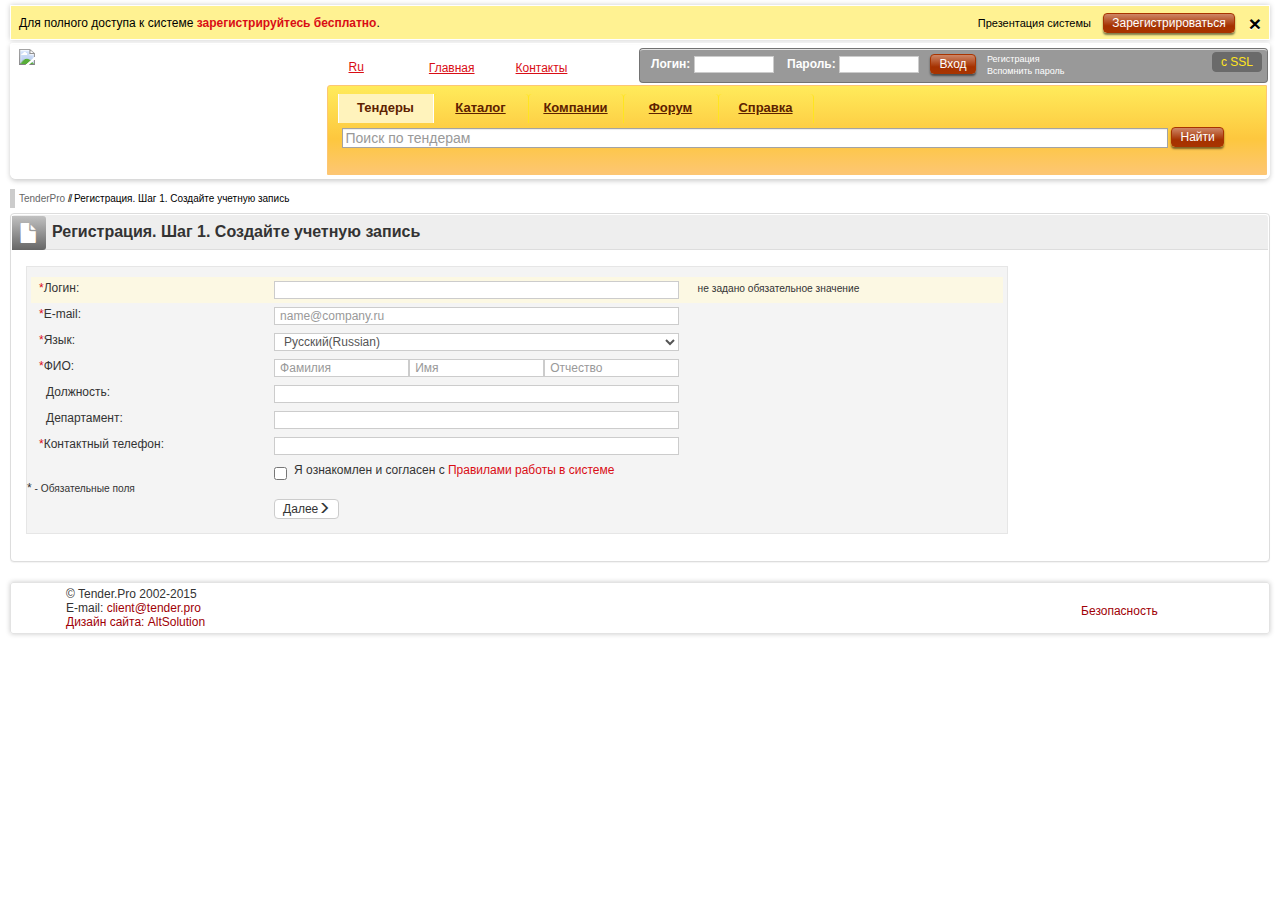
==== commit 80c4f169: "styles" ====
--- a/version/index.html
+++ b/version/index.html
@@ -156,11 +156,11 @@
                     <form>
                         <div class="form-group clearfix bg-warning main-form-group">
                             <label class="col-md-3 control-label">Логин:</label>
-                            <div class="col-md-6 input-group-sm">
-                                <input type="text" class="form-control"/>
-
-                            </div>
-                            <div class="col-md-3 btn-group-xs">
+                            <div class="col-md-5 input-group-sm no-padding">
+                                <input type="text" class="form-control"/>
+
+                            </div>
+                            <div class="col-md-4 btn-group-xs">
                                 <button type="button" class="btn btn-warning btn-rnd" data-toggle="tooltip"
                                         data-placement="right"
                                         title="Не менее пяти символов, допустимы только латинские буквы и цифры">
@@ -171,10 +171,10 @@
                         </div>
                         <div class="form-group clearfix main-form-group">
                             <label class="col-md-3 control-label">E-mail:</label>
-                            <div class="col-md-6 input-group-sm">
+                            <div class="col-md-5 input-group-sm no-padding">
                                 <input type="email" placeholder="name@company.ru" class="form-control"/>
                             </div>
-                            <div class="col-md-3 btn-group-xs">
+                            <div class="col-md-4 btn-group-xs">
                                 <button type="button" class="btn btn-warning btn-rnd" data-toggle="tooltip"
                                         data-placement="right"
                                         title="На указанный e-mail будет выслано письмо с подтверждением">
@@ -184,13 +184,13 @@
                         </div>
                         <div class="form-group clearfix main-form-group">
                             <label class="col-md-3 control-label">Язык:</label>
-                            <div class="col-md-6 input-group-sm">
+                            <div class="col-md-5 input-group-sm no-padding">
                                 <select class="selectpicker form-control">
                                     <option selected="selected">Русский(Russian)</option>
                                     <option>English</option>
                                 </select>
                             </div>
-                            <div class="col-md-3 btn-group-xs">
+                            <div class="col-md-4 btn-group-xs">
                                 <button type="button" class="btn btn-warning btn-rnd" data-toggle="tooltip"
                                         data-placement="right"
                                         title="Язык по умолчанию для вашей учетной записи">
@@ -200,16 +200,18 @@
                         </div>
                         <div class="form-group clearfix main-form-group">
                             <label class="col-md-3 control-label">ФИО:</label>
-                            <div class="col-md-2 input-group-sm">
-                                <input type="text" class="form-control" placeholder="Фамилия"/>
-                            </div>
-                            <div class="col-md-2 input-group-sm">
-                                <input type="text" class="form-control" placeholder="Имя"/>
-                            </div>
-                            <div class="col-md-2 input-group-sm">
-                                <input type="text" class="form-control" placeholder="Отчество"/>
-                            </div>
-                            <div class="col-md-3 btn-group-xs">
+                            <div class="col-md-5 no-padding">
+                                <div class="col-md-4 input-group-sm no-padding">
+                                    <input type="text" class="form-control" placeholder="Фамилия"/>
+                                </div>
+                                <div class="col-md-4 input-group-sm no-padding">
+                                    <input type="text" class="form-control" placeholder="Имя"/>
+                                </div>
+                                <div class="col-md-4 input-group-sm no-padding">
+                                    <input type="text" class="form-control" placeholder="Отчество"/>
+                                </div>
+                            </div>
+                            <div class="col-md-4 btn-group-xs">
                                 <button type="button" class="btn btn-warning btn-rnd" data-toggle="tooltip"
                                         data-placement="right"
                                         title="ФИО администратора учетной записи">
@@ -219,10 +221,10 @@
                         </div>
                         <div class="form-group clearfix">
                             <label class="col-md-3 control-label">Должность:</label>
-                            <div class="col-md-6 input-group-sm">
-                                <input type="text" class="form-control"/>
-                            </div>
-                            <div class="col-md-3 btn-group-xs">
+                            <div class="col-md-5 input-group-sm no-padding">
+                                <input type="text" class="form-control"/>
+                            </div>
+                            <div class="col-md-4 btn-group-xs">
                                 <button type="button" class="btn btn-warning btn-rnd" data-toggle="tooltip"
                                         data-placement="right"
                                         title="Должность или направление деятельности, например &quot;Экономист&quot; или &quot;Буровое и обогатительное оборудование&quot;">
@@ -232,18 +234,18 @@
                         </div>
                         <div class="form-group clearfix">
                             <label class="col-md-3 control-label">Департамент:</label>
-                            <div class="col-md-6 input-group-sm">
-                                <input type="text" class="form-control"/>
-                            </div>
-                            <div class="col-md-3">
+                            <div class="col-md-5 input-group-sm no-padding">
+                                <input type="text" class="form-control"/>
+                            </div>
+                            <div class="col-md-4">
                             </div>
                         </div>
                         <div class="form-group clearfix main-form-group">
                             <label class="col-md-3 control-label">Контактный телефон:</label>
-                            <div class="col-md-6 input-group-sm">
-                                <input type="text" class="form-control"/>
-                            </div>
-                            <div class="col-md-3 btn-group-xs">
+                            <div class="col-md-5 input-group-sm no-padding">
+                                <input type="text" class="form-control"/>
+                            </div>
+                            <div class="col-md-4 btn-group-xs">
                                 <button type="button" class="btn btn-warning btn-rnd" data-toggle="tooltip"
                                         data-placement="right"
                                         title="Номер телефона в федеральном формате, например +7-912-866-12-34 или +7(945) 123-45-56">
@@ -252,7 +254,7 @@
                             </div>
                         </div>
                         <div class="form-group clearfix">
-                            <div class="col-md-10 input-group-sm col-md-offset-3">
+                            <div class="col-md-10 input-group-sm col-md-offset-3 no-padding">
                                 <label class="checkbox-inline">
                                     <input type="checkbox"/>
                                     Я ознакомлен и согласен с <a href="" target="_blank">Правилами работы в системе</a>
@@ -263,7 +265,7 @@
                             <small><span class="star">*</span> - Обязательные поля</small>
                         </div>
                         <div class="form-group clearfix">
-                            <div class="col-md-10 col-md-offset-3">
+                            <div class="col-md-10 col-md-offset-3 no-padding">
                                 <button type="submit" class="btn btn-default">
                                     Далее<i class="glyphicon glyphicon-menu-right"></i>
                                 </button>
--- a/css/index.css
+++ b/css/index.css
@@ -404,6 +404,27 @@
         width: 80%;
     }
 
+        .panel-default form .btn-rnd{
+            width: 15px;
+            height: 15px;
+            border: 0;
+            padding: 0;
+            background: url("../images/icons/ico_quest_sign.gif") no-repeat left top;
+            overflow: hidden;
+            text-indent: -1000px;
+            margin-left: -15px;
+            margin-top: 1px;
+            outline: none;
+        }
+
+            .panel-default form .btn-rnd + .tooltip > .tooltip-arrow{
+                border-right-color: #FFFFFF;
+            }
+            .panel-default form .btn-rnd + .tooltip > .tooltip-inner {
+                background-color: #FFFFFF;
+                color: #000000;
+            }
+
 .main-form-group{}
 
     .main-form-group .control-label:before{
@@ -536,4 +557,9 @@
         background: #6a6a6a;
         border-color: #6a6a6a;
         color: #FFE51F;
-    }+    }
+
+.no-padding{
+    padding-right: 0;
+    padding-left: 0;
+}